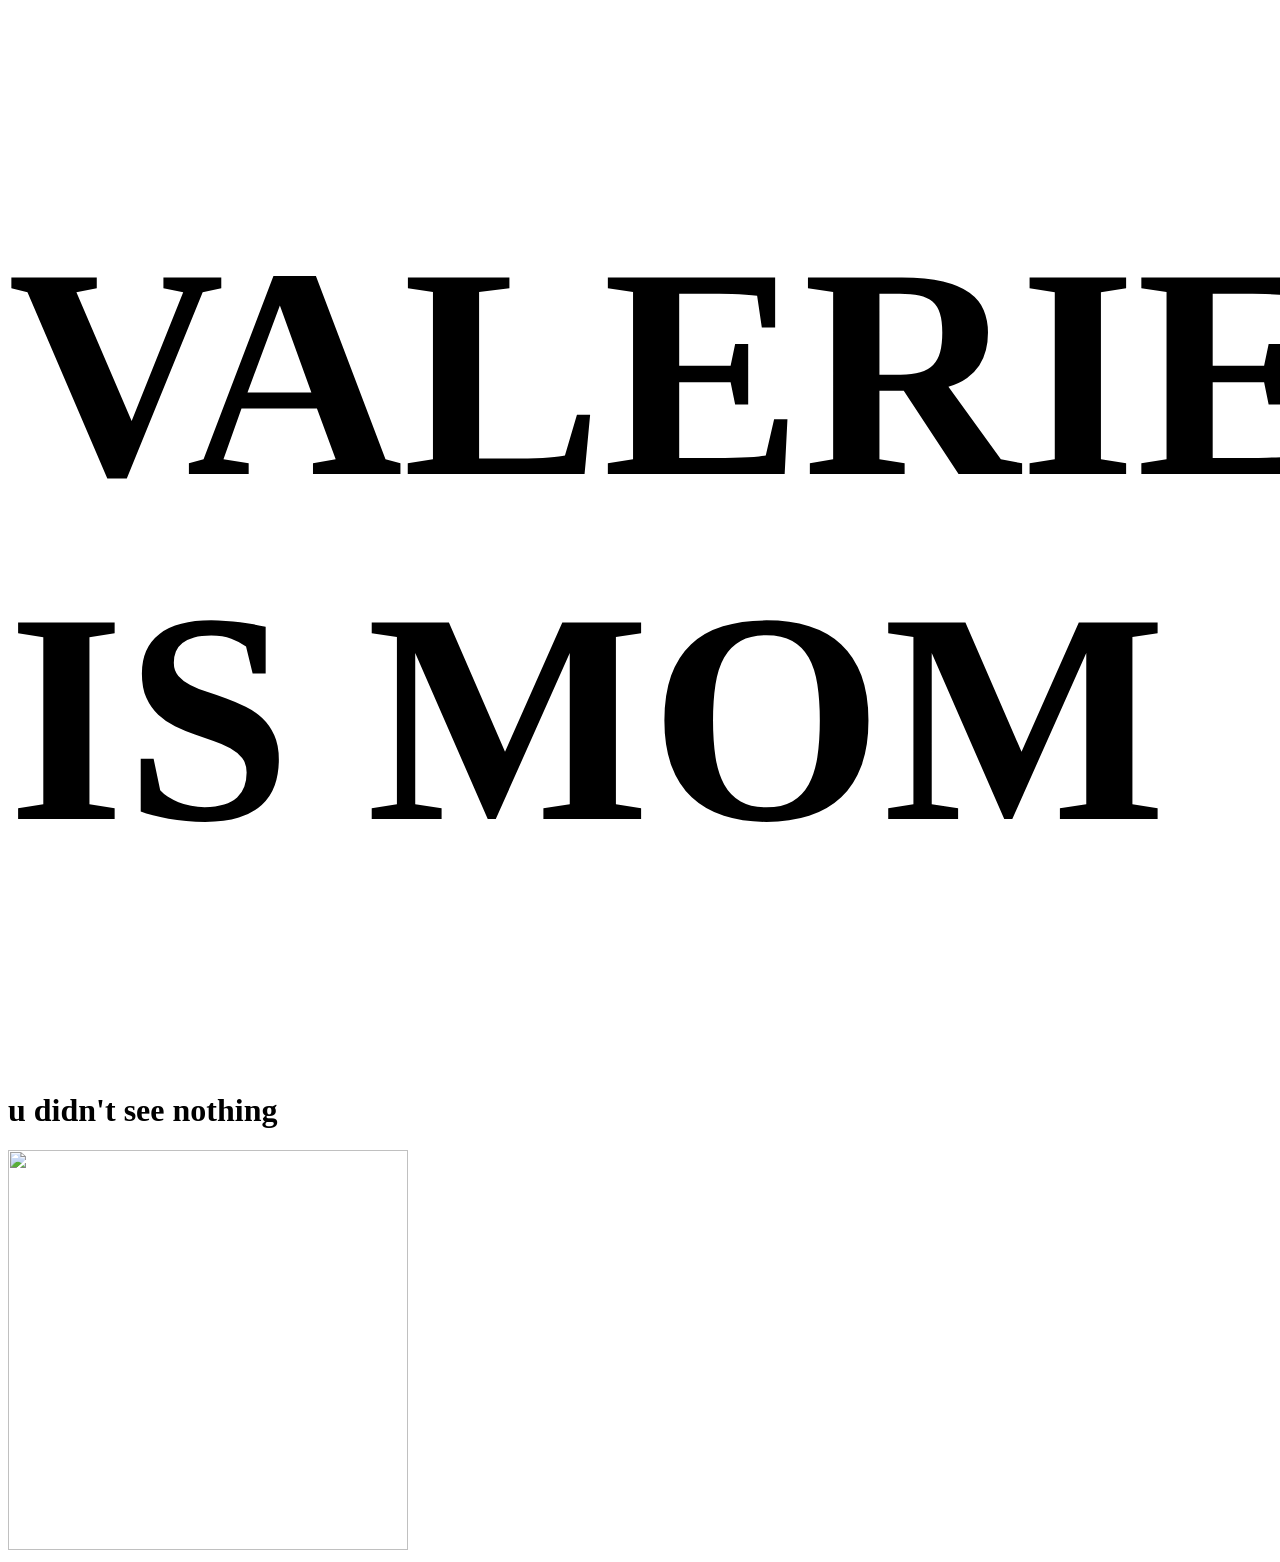
==== index.html @ bb8536bb "weeeee" ====
<!DOCTYPE html>
<html>
    <head>
        <style>
            .gobyebye {
                display: none;
            }
        </style>

    </head>
    <body>
        <div>
            <script>
                function magic() {
                    const textElement = document.getElementById('magic-act');
                    textElement.classList.add('gobyebye')
                }

                setTimeout(magic, 1500)
            </script>
            <h1 id="magic-act" style="font-size: 300px;">VALERIE IS MOM</h1>
        </div>

        <h1 style="font-size: 20;"> u didn't see nothing</h1>
        <img style="height: 400px; width: 400px" src="https://emoji.slack-edge.com/T09V59WQY1E/pet-fireentity/cf9b51834f38fb8b.gif">
    </body>
</html>
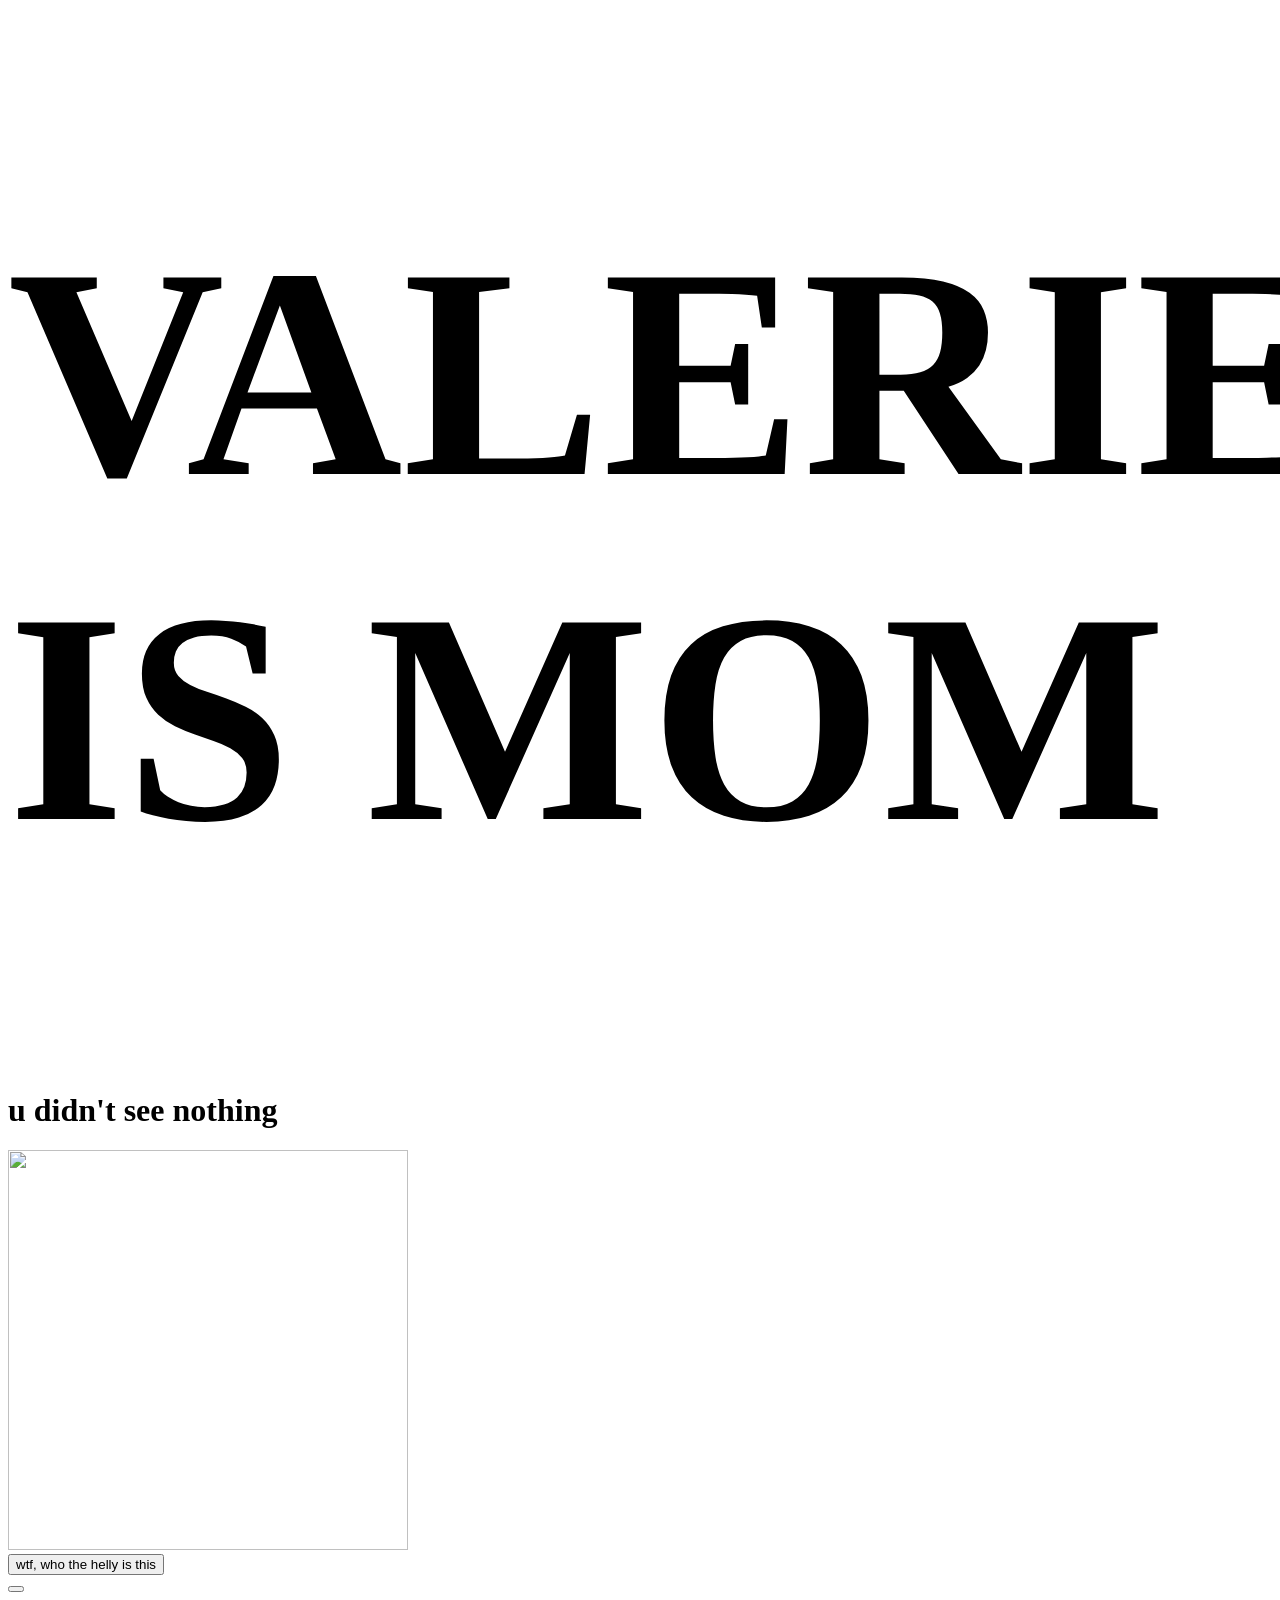
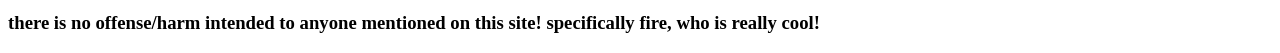
==== commit d83b943f: "v0.1 beta" ====
--- a/index.html
+++ b/index.html
@@ -22,6 +22,18 @@
         </div>
 
         <h1 style="font-size: 20;"> u didn't see nothing</h1>
+        <div>
         <img style="height: 400px; width: 400px" src="https://emoji.slack-edge.com/T09V59WQY1E/pet-fireentity/cf9b51834f38fb8b.gif">
+    </div>
+<a href="./whoval.html">
+        <button>wtf, who the helly is this</button>
+    </a>
+    <div>
+    <a>
+        <button></button>
+    </a>
+</div>
+
+    <h3>there is no offense/harm intended to anyone mentioned on this site! specifically fire, who is really cool!</h3>
     </body>
 </html>
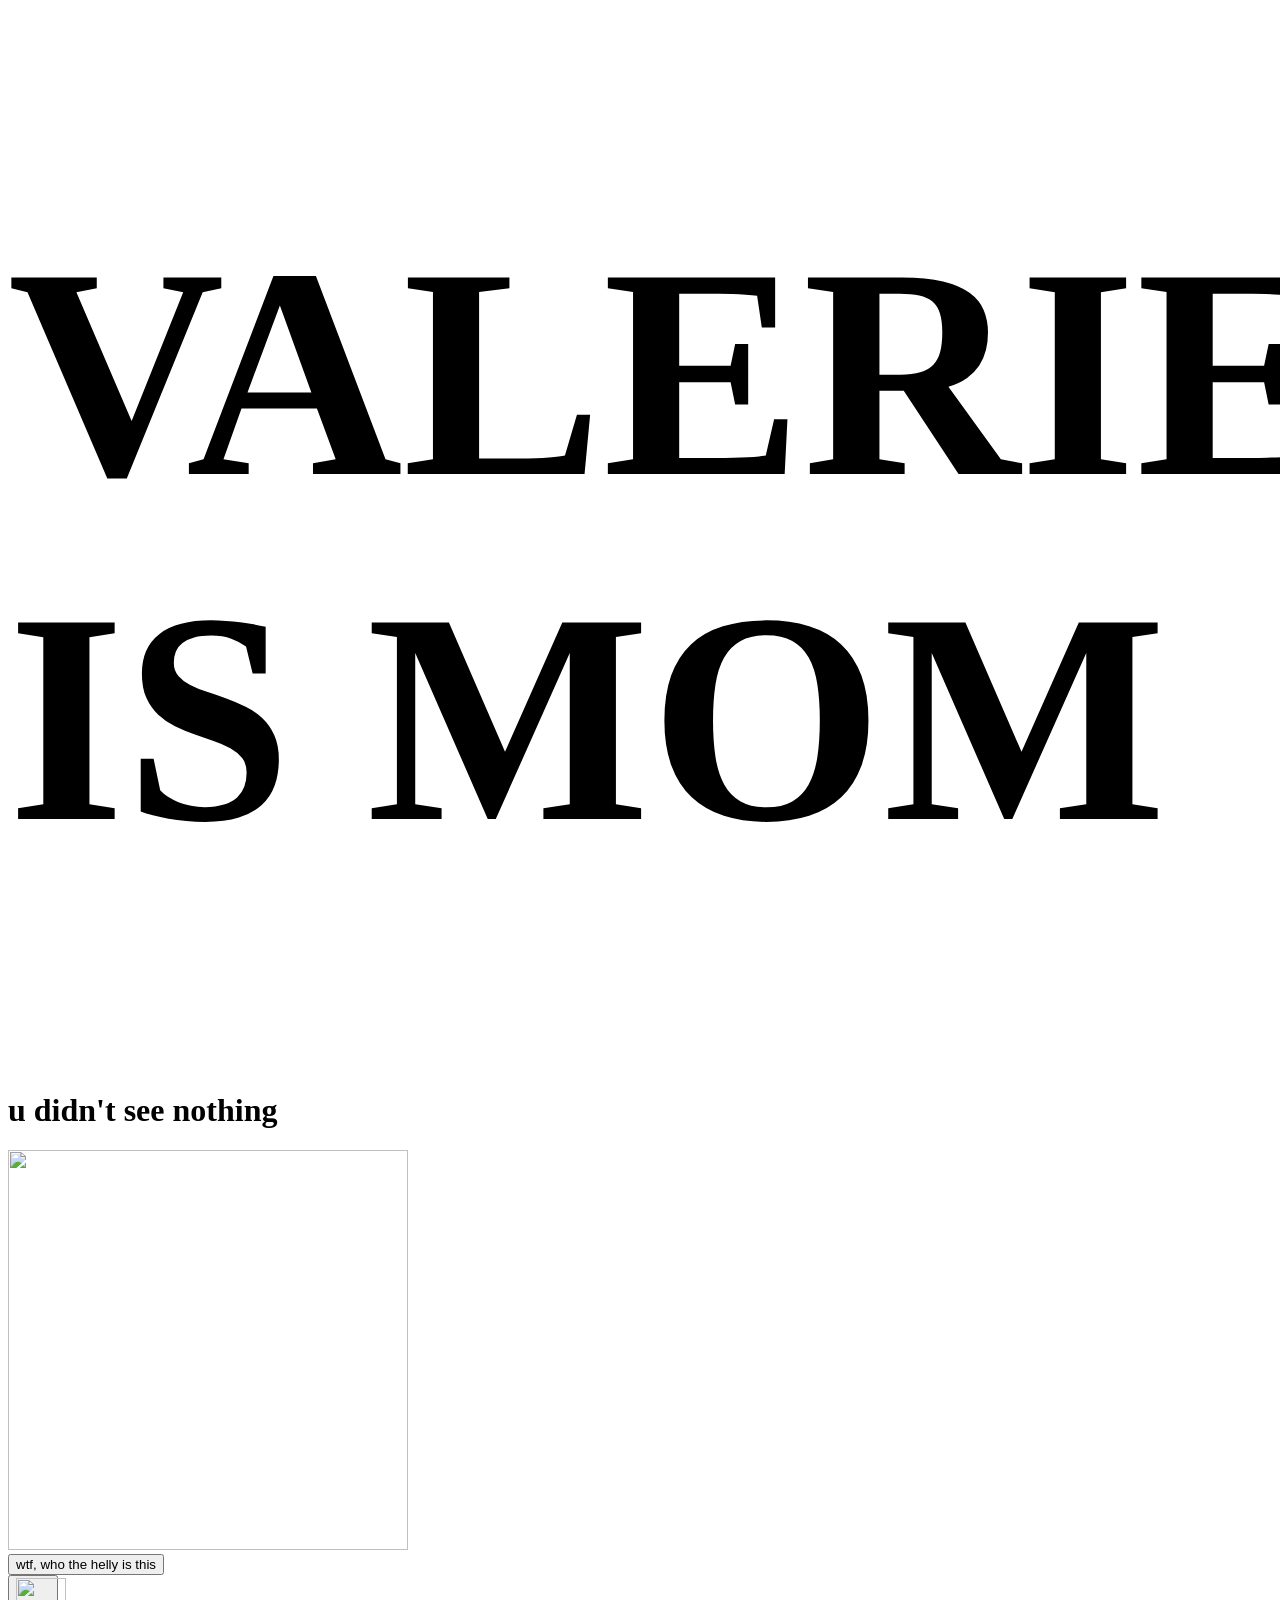
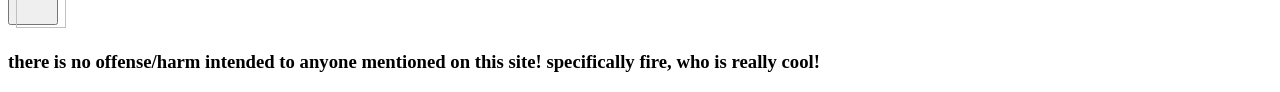
==== commit 10b93cf0: "gh" ====
--- a/index.html
+++ b/index.html
@@ -30,7 +30,9 @@
     </a>
     <div>
     <a>
-        <button></button>
+        <button style="height: 50px; width: 50px;">
+            <img style="height: 50px; width: 50px;"  src="https://upload.wikimedia.org/wikipedia/commons/9/91/Octicons-mark-github.svg">
+        </button>
     </a>
 </div>
 
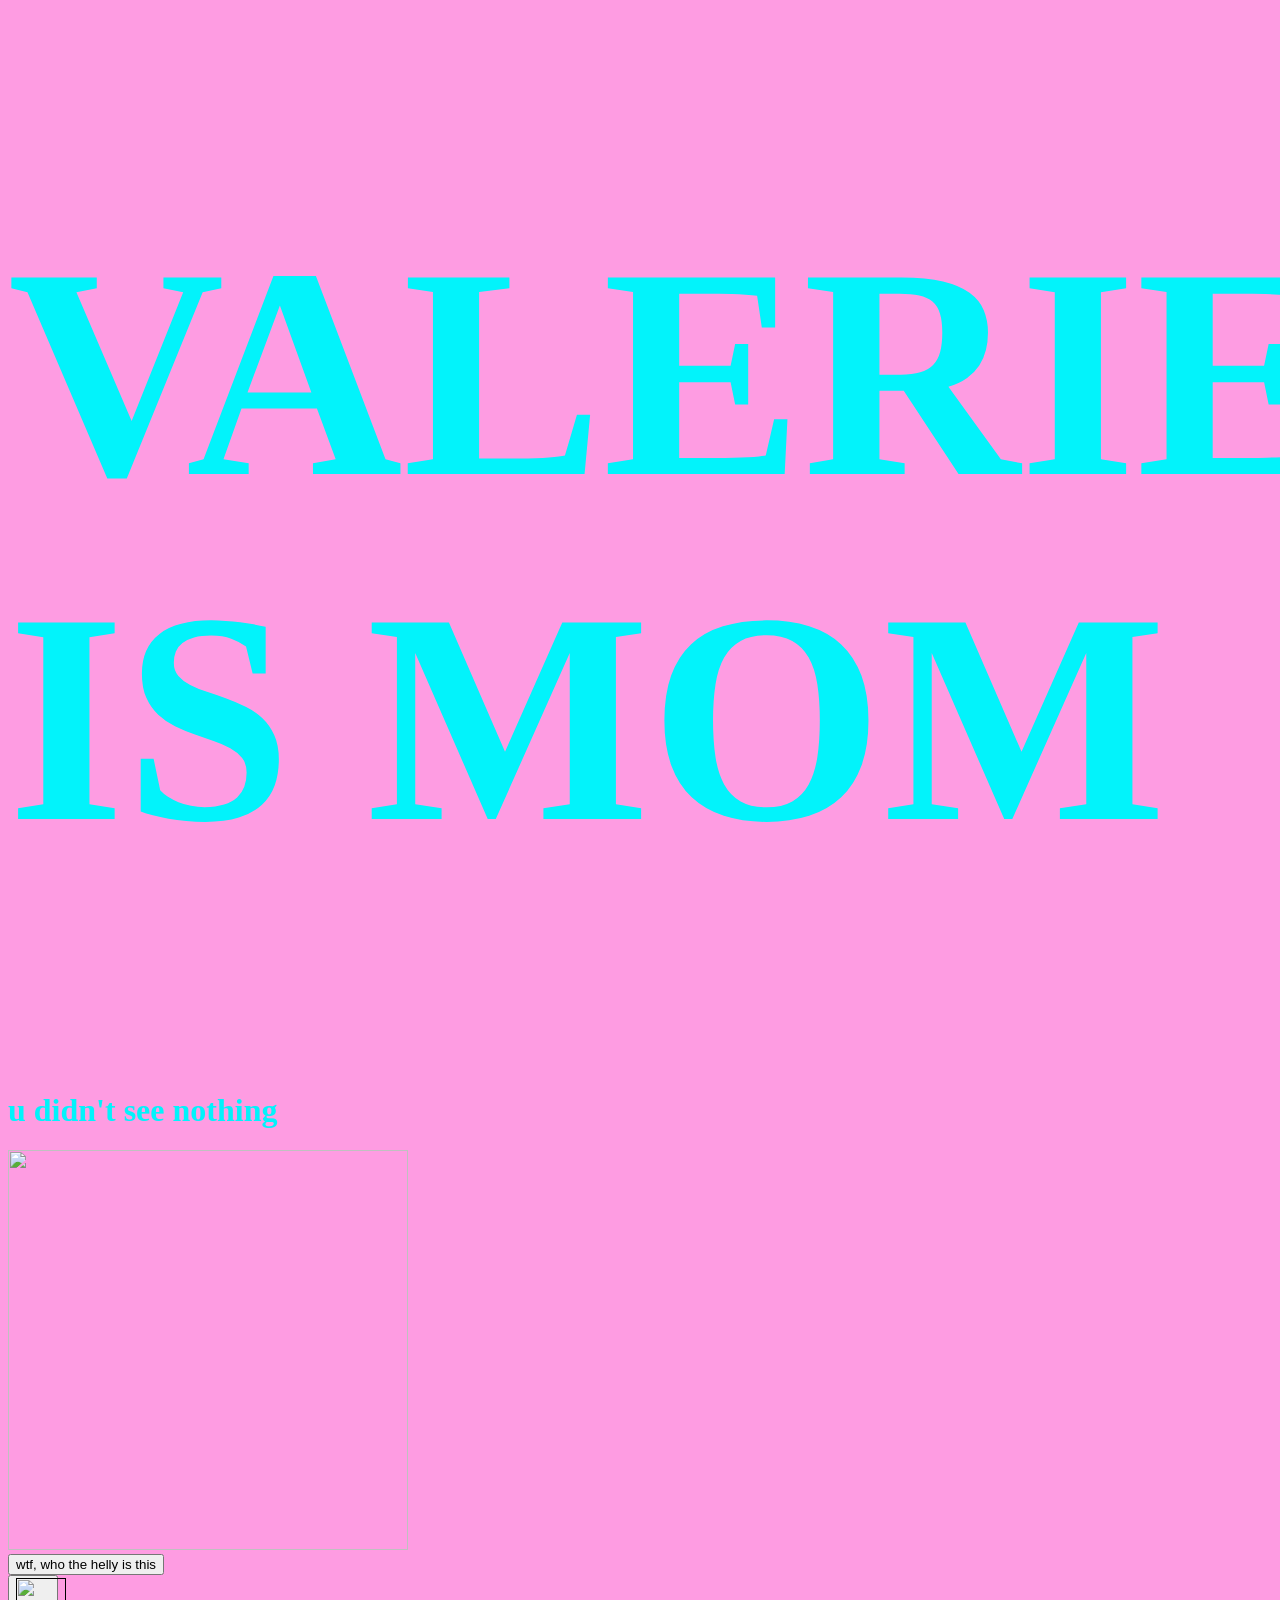
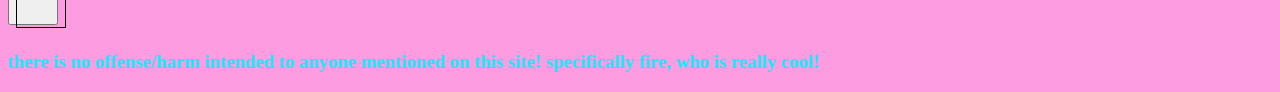
==== commit 2b3161c2: "pink and blu" ====
--- a/index.html
+++ b/index.html
@@ -6,6 +6,8 @@
                 display: none;
             }
         </style>
+
+        <link href="style.css" rel="stylesheet">
 
     </head>
     <body>
@@ -29,7 +31,7 @@
         <button>wtf, who the helly is this</button>
     </a>
     <div>
-    <a>
+    <a href="">
         <button style="height: 50px; width: 50px;">
             <img style="height: 50px; width: 50px;"  src="https://upload.wikimedia.org/wikipedia/commons/9/91/Octicons-mark-github.svg">
         </button>
--- a/style.css
+++ b/style.css
@@ -0,0 +1,4 @@
+body {
+    background-color: rgb(254, 156, 226);
+    color: rgb(2, 243, 251);
+}
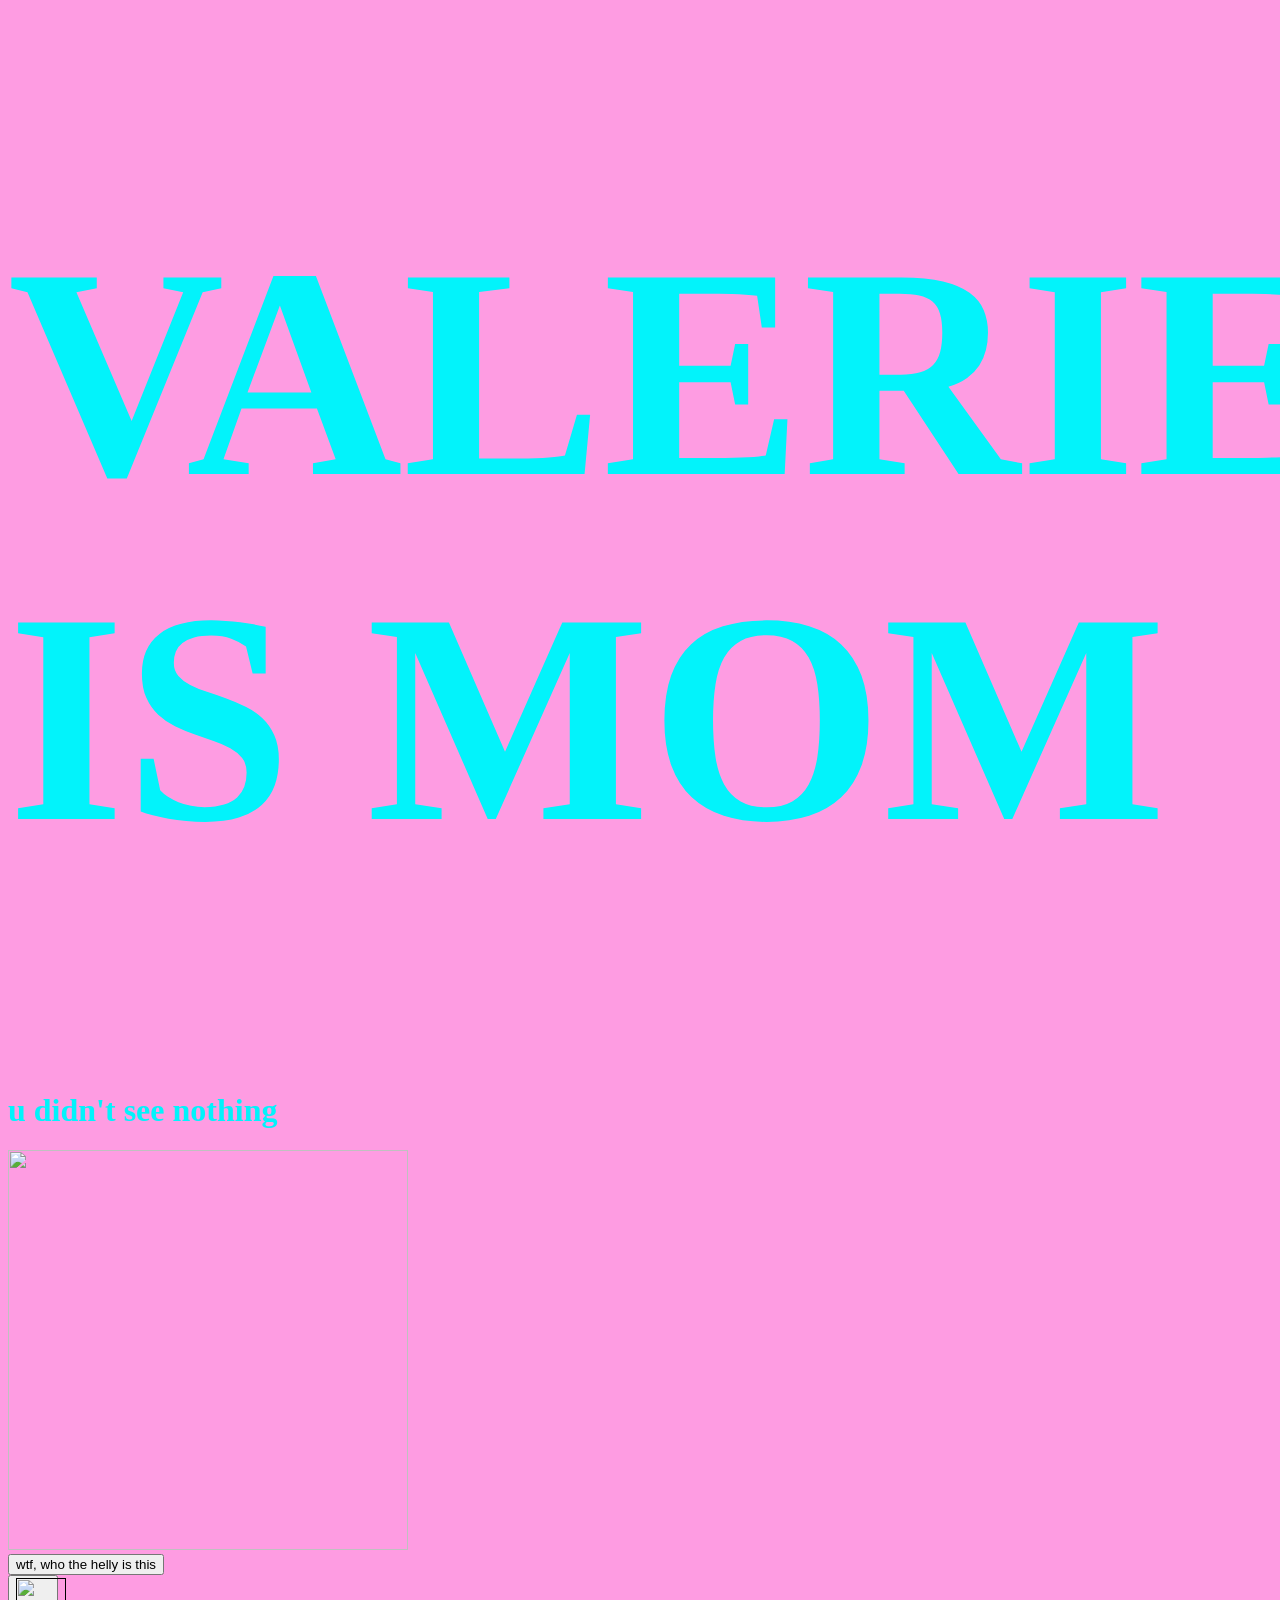
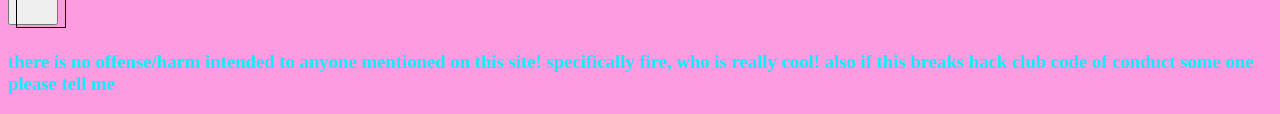
==== commit 309edfd0: "add back" ====
--- a/index.html
+++ b/index.html
@@ -38,6 +38,6 @@
     </a>
 </div>
 
-    <h3>there is no offense/harm intended to anyone mentioned on this site! specifically fire, who is really cool!</h3>
+    <h3>there is no offense/harm intended to anyone mentioned on this site! specifically fire, who is really cool! also if this breaks hack club code of conduct some one please tell me</h3>
     </body>
 </html>
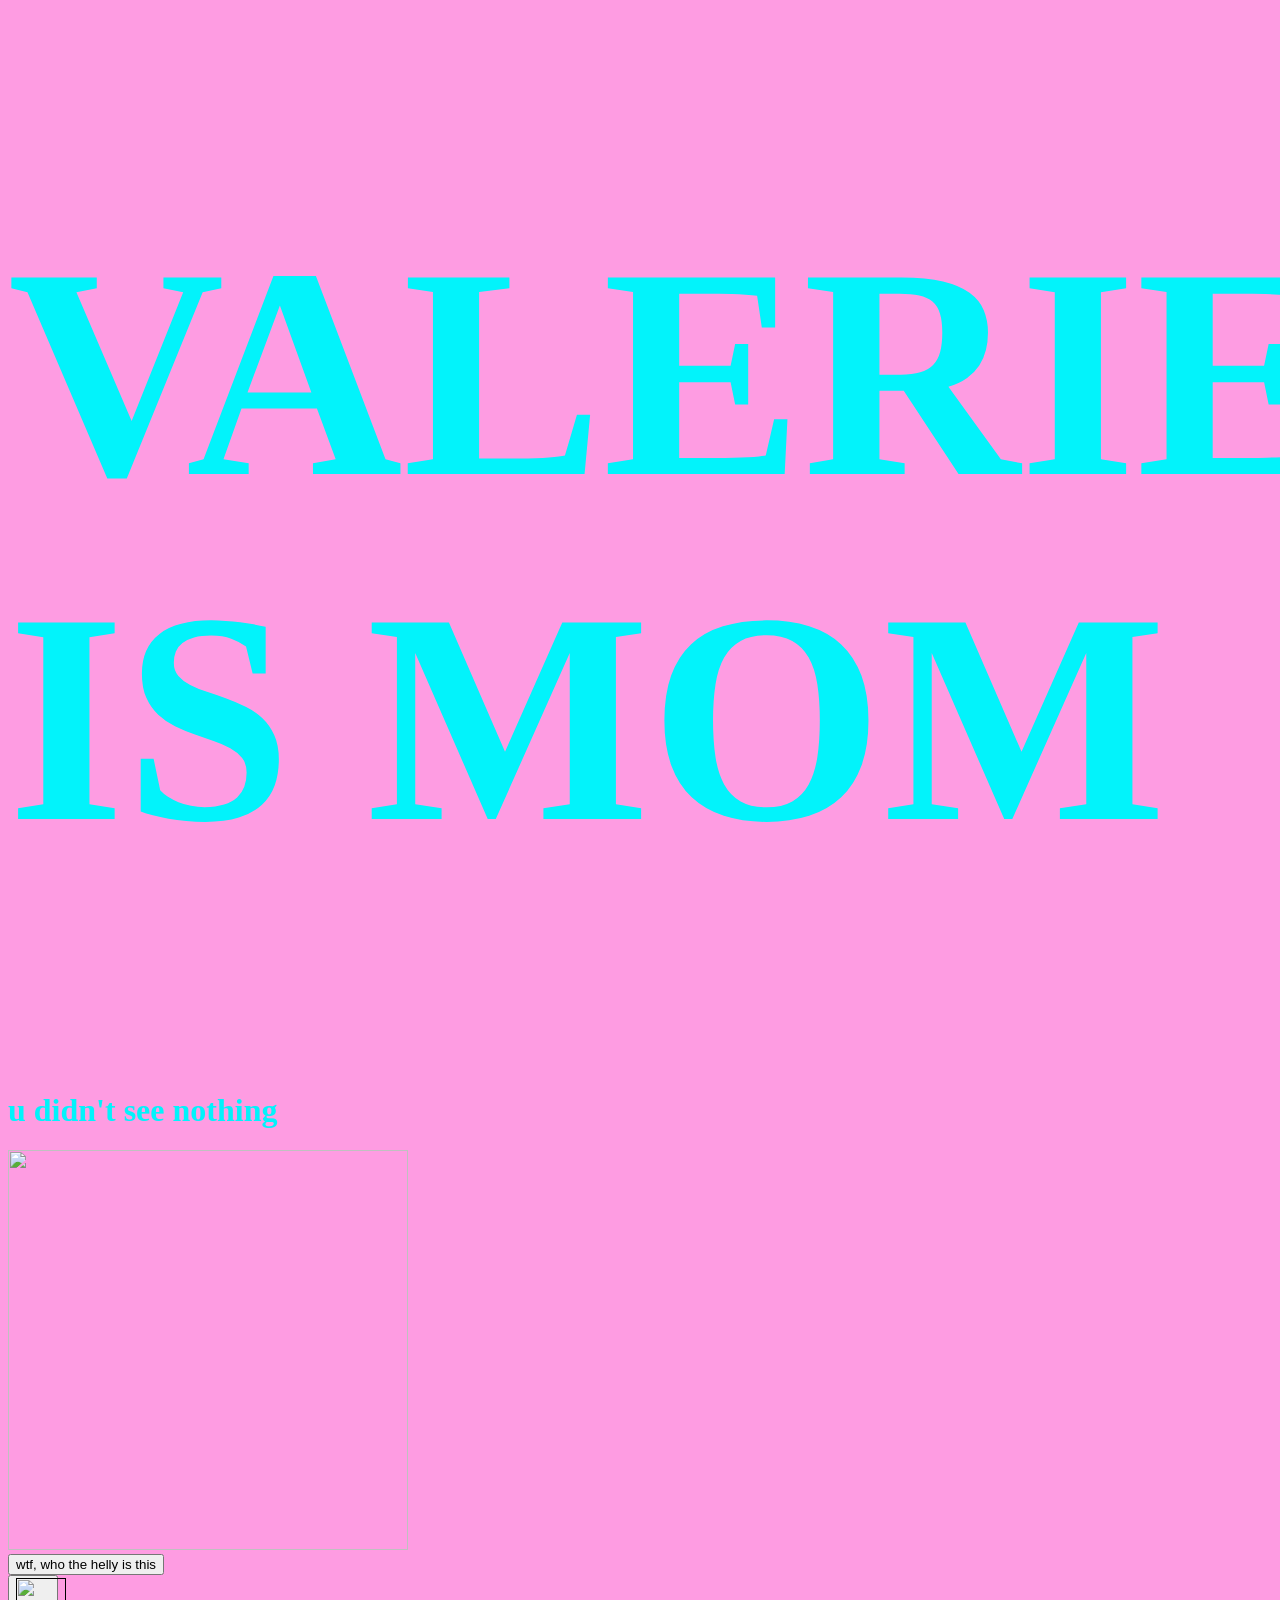
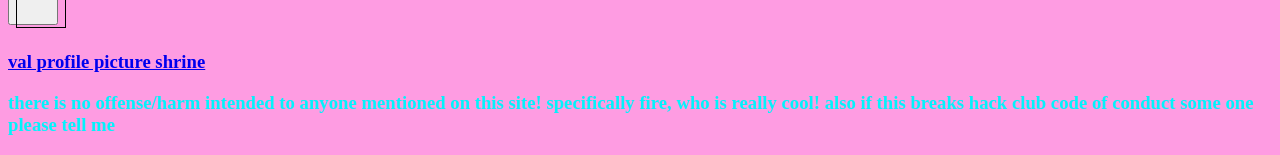
==== commit f0771335: "add pfpf" ====
--- a/index.html
+++ b/index.html
@@ -37,6 +37,9 @@
         </button>
     </a>
 </div>
+<div>
+    <a href="valeriepfp.html"><h3>val profile picture shrine</h3></a>
+</div>
 
     <h3>there is no offense/harm intended to anyone mentioned on this site! specifically fire, who is really cool! also if this breaks hack club code of conduct some one please tell me</h3>
     </body>
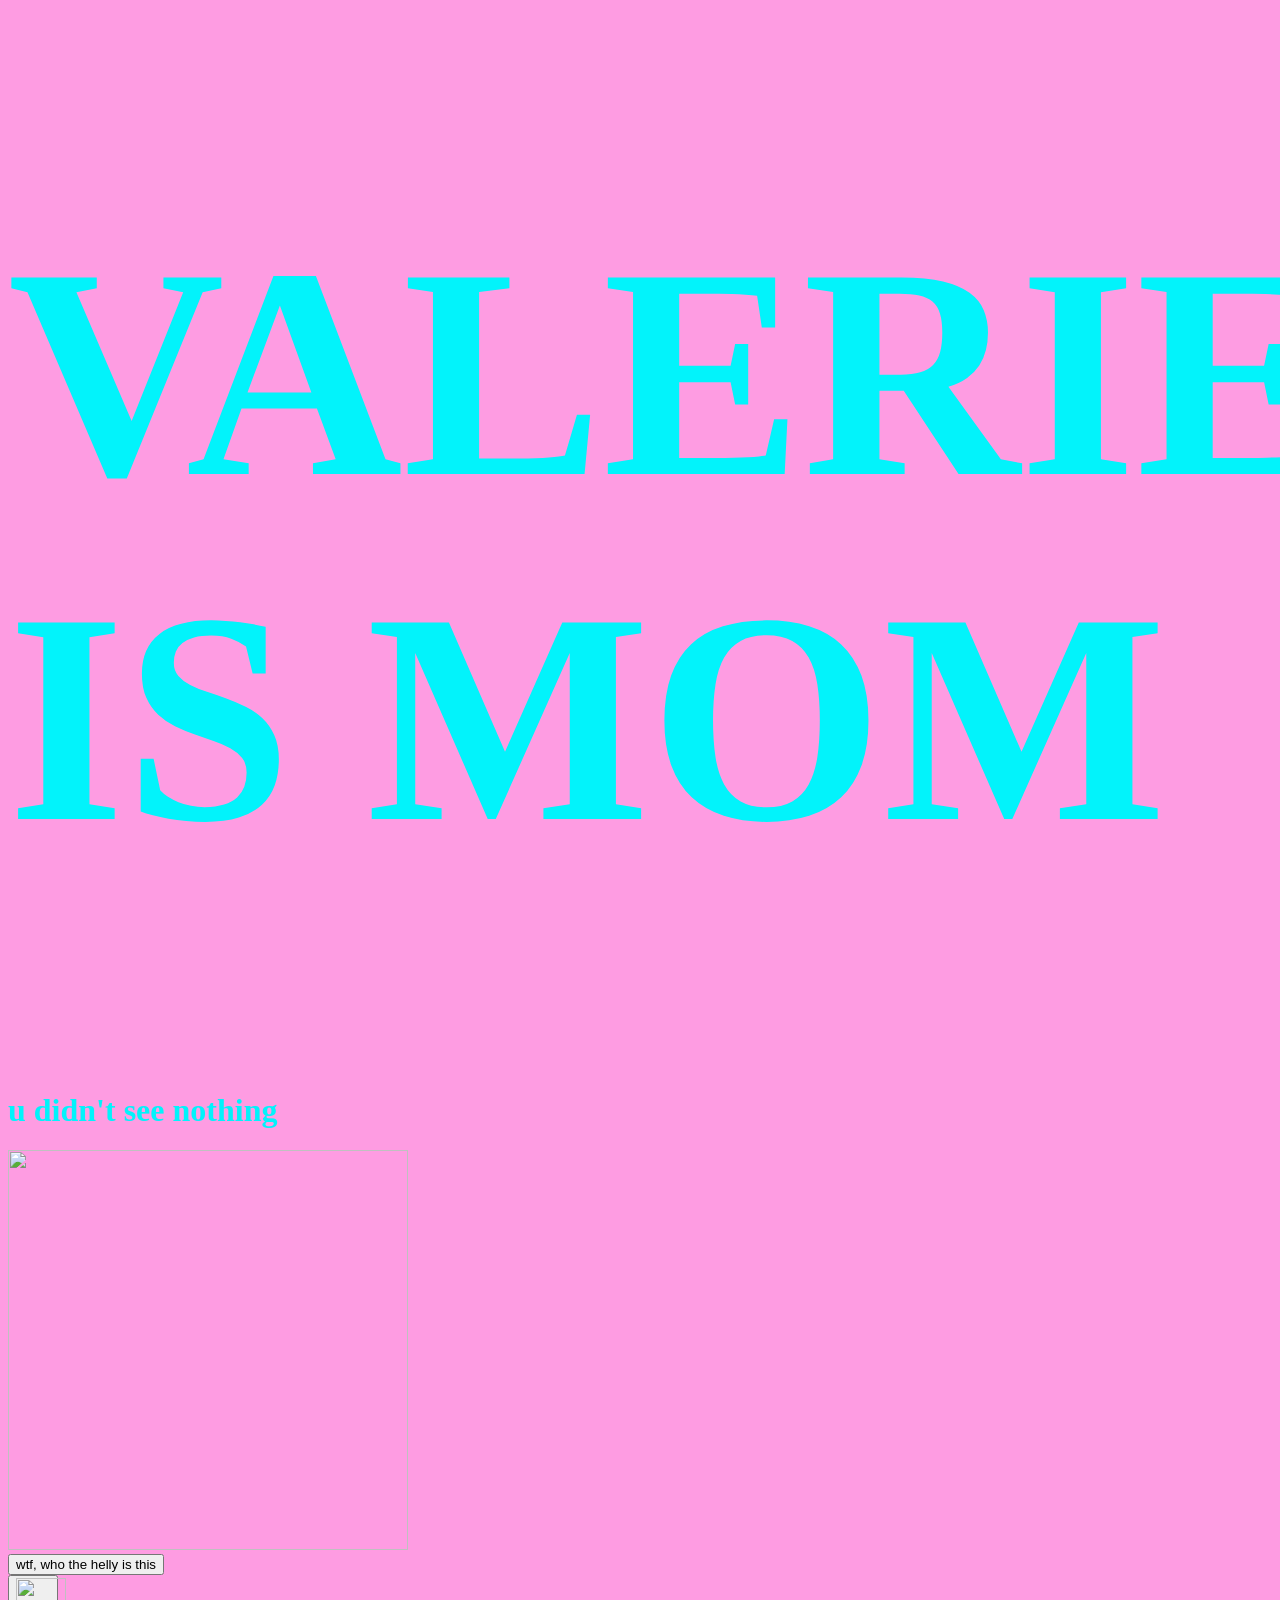
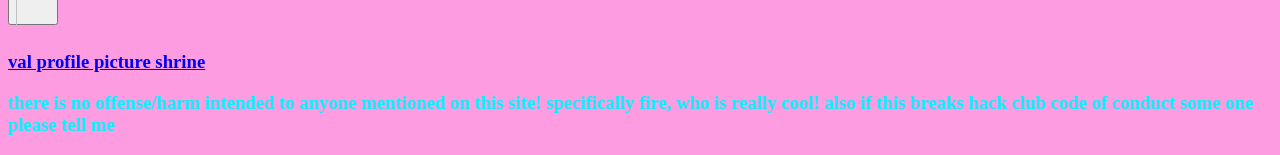
==== commit b3c711e0: "aaa" ====
--- a/index.html
+++ b/index.html
@@ -31,7 +31,7 @@
         <button>wtf, who the helly is this</button>
     </a>
     <div>
-    <a href="">
+    <a href="github.html">
         <button style="height: 50px; width: 50px;">
             <img style="height: 50px; width: 50px;"  src="https://upload.wikimedia.org/wikipedia/commons/9/91/Octicons-mark-github.svg">
         </button>
